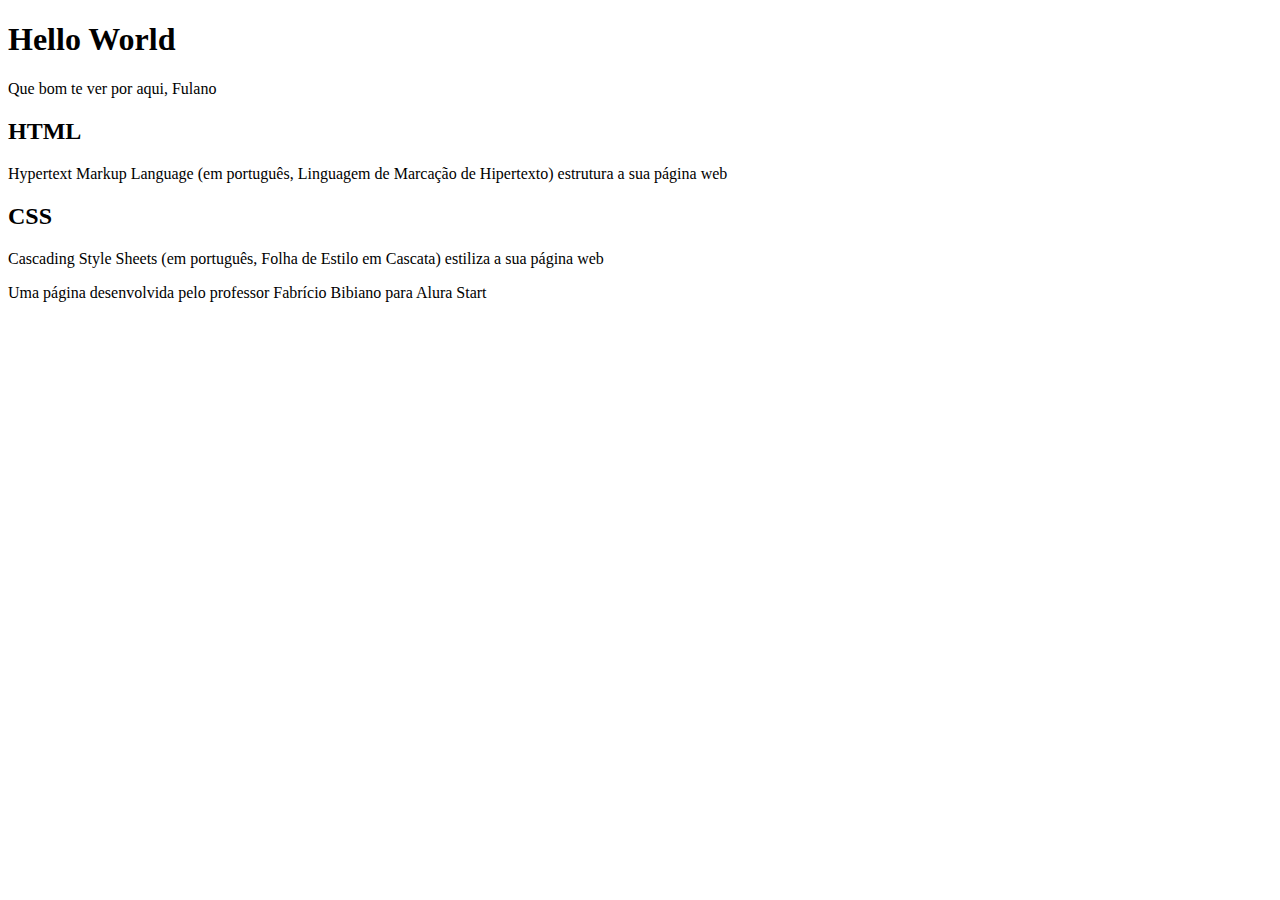
==== index.html @ 3751a786 "pagina inicial index" ====
<!DOCTYPE html>
<html lang="pt-br">
<head>
    <meta charset="UTF-8">
    <meta name="viewport" content="width=device-width, initial-scale=1.0">
    <title>Hello World</title>
</head>
<body>
    <header>
        <h1>Hello World</h1>
        <p>Que bom te ver por aqui, Fulano</p>
    </header>
    <section>
        <h2>HTML</h2>
        <P>Hypertext Markup Language (em português, Linguagem de Marcação de Hipertexto) estrutura a sua página web</P>
        <h2>CSS</h2>
        <P>Cascading Style Sheets (em português, Folha de Estilo em Cascata) estiliza a sua página web</P>
    </section>
    <footer>
        <p>Uma página desenvolvida pelo professor Fabrício Bibiano para Alura Start</p>
    </footer>
</body>
</html>
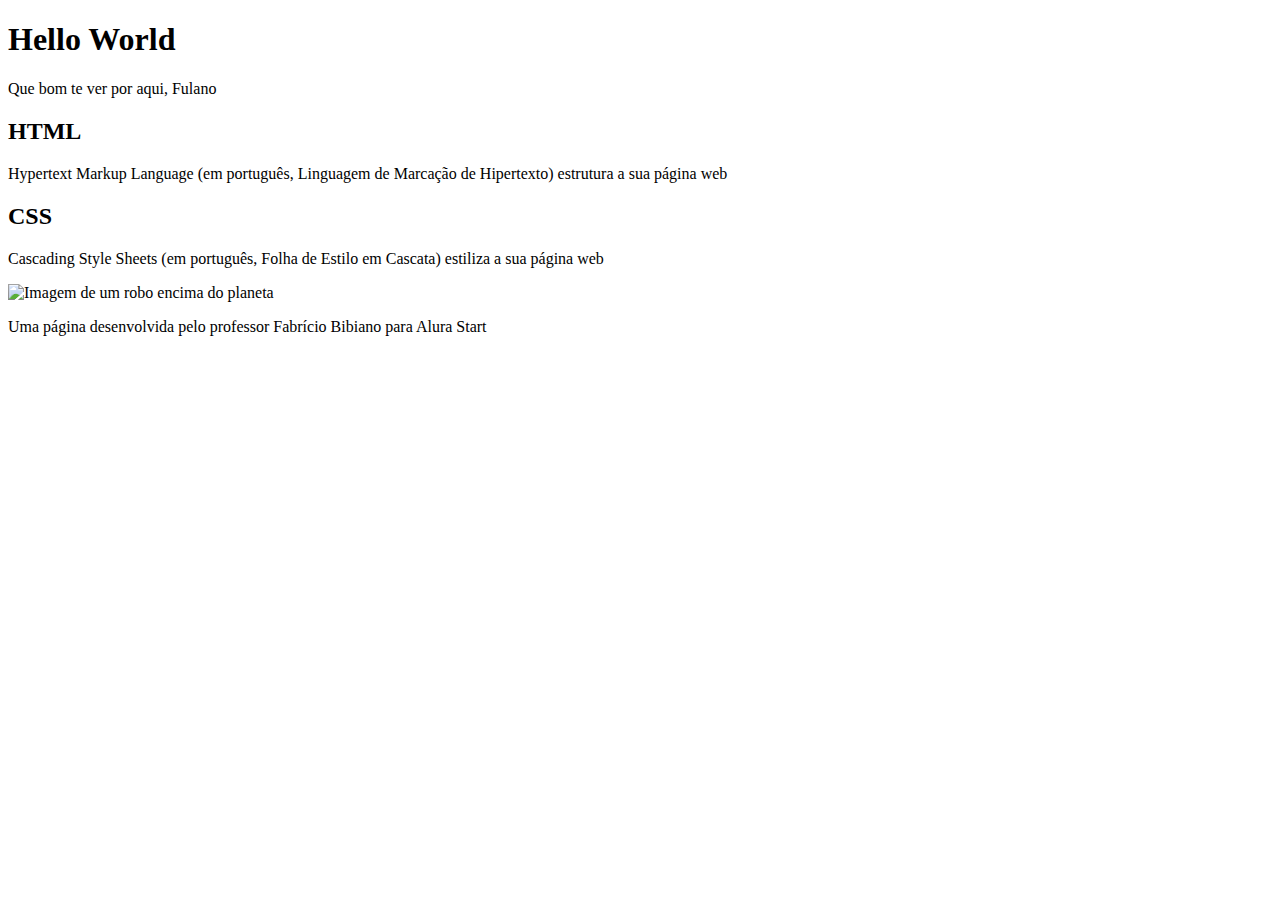
==== commit 584083c4: "segunda versão do index html" ====
--- a/index.html
+++ b/index.html
@@ -15,6 +15,7 @@
         <P>Hypertext Markup Language (em português, Linguagem de Marcação de Hipertexto) estrutura a sua página web</P>
         <h2>CSS</h2>
         <P>Cascading Style Sheets (em português, Folha de Estilo em Cascata) estiliza a sua página web</P>
+        <img src="bibiano/Logo.png" alt="Imagem de um robo encima do planeta"
     </section>
     <footer>
         <p>Uma página desenvolvida pelo professor Fabrício Bibiano para Alura Start</p>
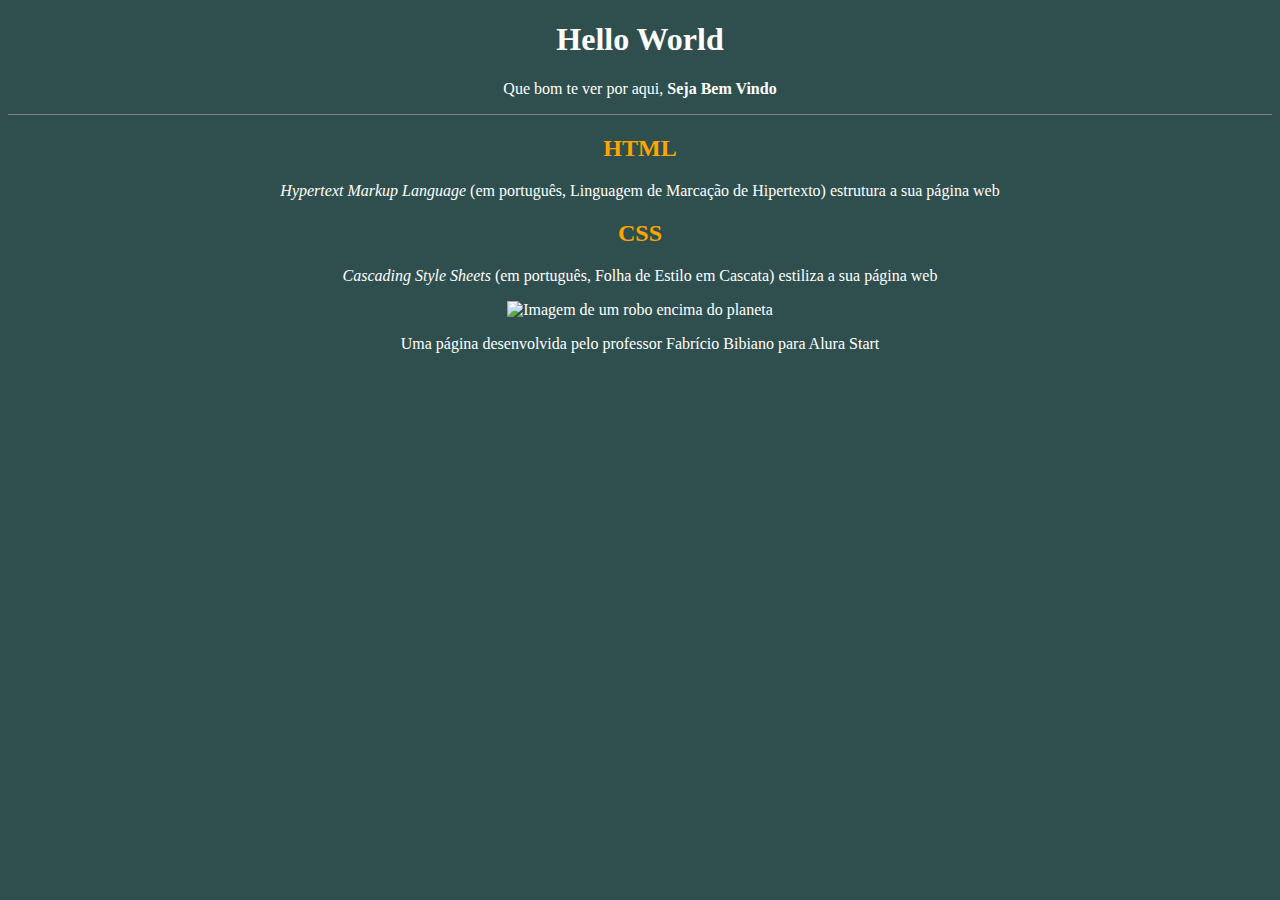
==== commit 6acc8bfd: "versão final" ====
--- a/index.html
+++ b/index.html
@@ -4,21 +4,24 @@
     <meta charset="UTF-8">
     <meta name="viewport" content="width=device-width, initial-scale=1.0">
     <title>Hello World</title>
+   <link rel="stylesheet" href="Untitled-1.css">
+   
 </head>
 <body>
     <header>
         <h1>Hello World</h1>
-        <p>Que bom te ver por aqui, Fulano</p>
+        <p>Que bom te ver por aqui, <span id="nome-usuário">Fulano</span></p>
     </header>
     <section>
         <h2>HTML</h2>
-        <P>Hypertext Markup Language (em português, Linguagem de Marcação de Hipertexto) estrutura a sua página web</P>
+        <P><span class="texto-inglês">Hypertext Markup Language </span>(em português, Linguagem de Marcação de Hipertexto) estrutura a sua página web</P>
         <h2>CSS</h2>
-        <P>Cascading Style Sheets (em português, Folha de Estilo em Cascata) estiliza a sua página web</P>
+        <P><span class="texto-inglês">Cascading Style Sheets </span>(em português, Folha de Estilo em Cascata) estiliza a sua página web</P>
         <img src="bibiano/Logo.png" alt="Imagem de um robo encima do planeta"
     </section>
     <footer>
         <p>Uma página desenvolvida pelo professor Fabrício Bibiano para Alura Start</p>
     </footer>
+    <script src="main.js"></script>
 </body>
 </html>--- a/Untitled-1.css
+++ b/Untitled-1.css
@@ -0,0 +1,19 @@
+h2{
+    color:orange;
+}
+body{
+    background-color: #2F4F4F;
+    color: white;
+    font-family: roboto;
+    text-align: center;
+}
+header {
+        border-bottom: 1px solid gray;
+}
+
+#nome-usuário{
+    font-weight: bold;
+}
+.texto-inglês{
+    font-style: italic;
+}
